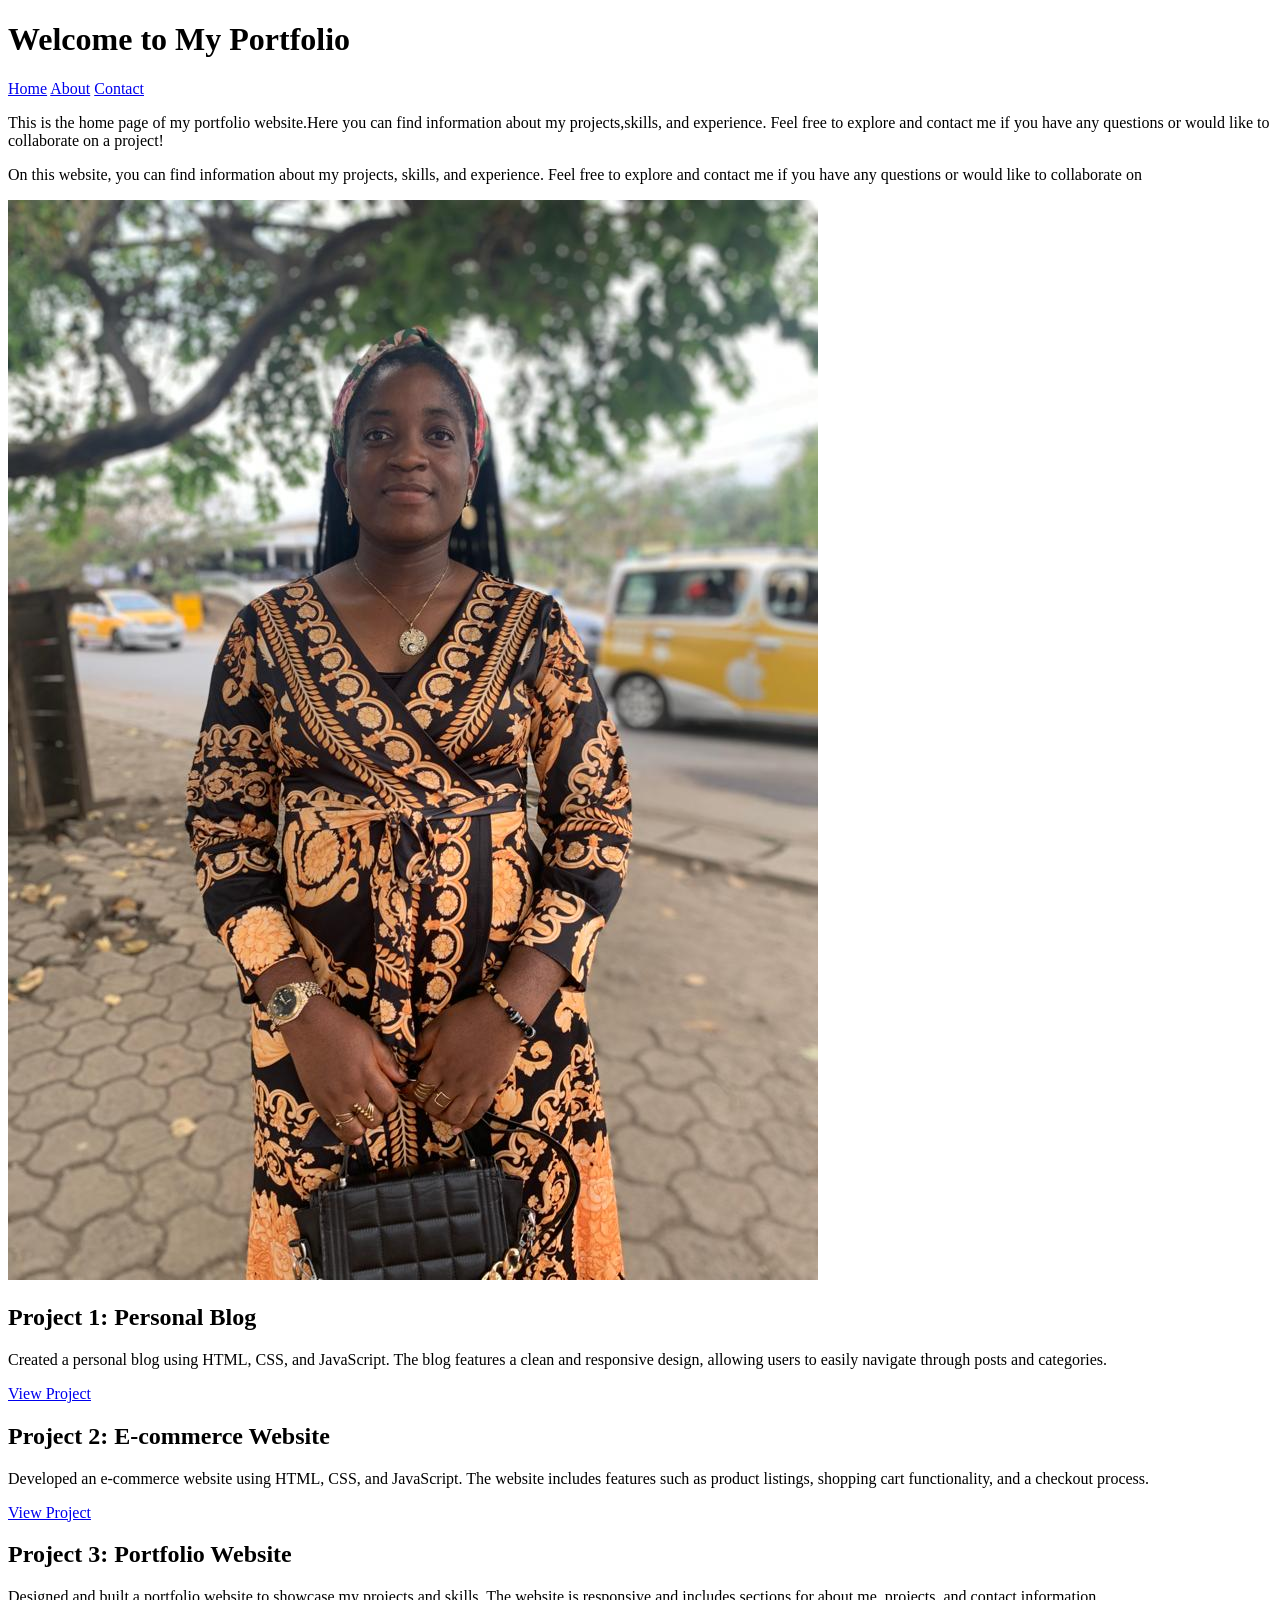
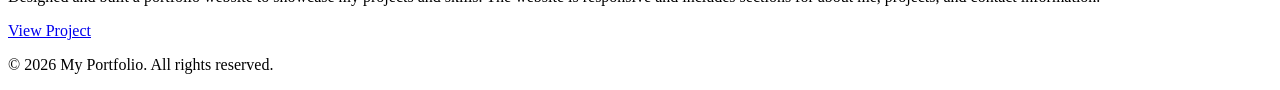
==== index.html @ 548a17ea "create index file to hold the home page describing my potfoile, about pagedetailing personal informa" ====
<!DOCTYPE html>
<html lang="en">
<head>
    <meta charset="UTF-8">
    <meta name="viewport" content="width=device-width, initial-scale=1.0">
    <title>Home Page</title>
</head>

<body>
    <header>
            <h1>Welcome to My Portfolio</h1>

        <nav>
            <a href="index.html">Home</a>
            <a href="about.html">About</a>
            <a href="contact.html">Contact</a>
    </nav>
    </header>
    <main>
        <p>This is the home page of my portfolio website.Here you can find information about my projects,skills, and experience.
        Feel free to explore and contact me if you have any questions or would like to collaborate on a project!</p>
        <p>On this website, you can find information about my projects, skills, and experience. Feel free to explore and contact me if you have any questions or would like to collaborate on
        </p>
    <img src="assets/image/lizzy.jpeg" alt="Picture of myself">
<section>
    <article>
        <h2>Project 1: Personal Blog</h2>
        <p>Created a personal blog using HTML, CSS, and JavaScript. The blog features a clean and responsive design, allowing users to easily navigate through posts and categories.</p>
        <a href="https://google.com">View Project</a>
    </article>
    <article>
        <h2>Project 2: E-commerce Website</h2>
        <p>Developed an e-commerce website using HTML, CSS, and JavaScript. The website includes features such as product listings, shopping cart functionality, and a checkout process.</p>
        <a href="https://google.com">View Project</a>
    </article>
    <article>
        <h2>Project 3: Portfolio Website</h2>
        <p>Designed and built a portfolio website to showcase my projects and skills. The website is responsive and includes sections for about me, projects, and contact information.</p>
        <a href="https://google.com">View Project</a>
    </article>
</section>
    </main>

    <footer>
    <p>&copy; 2026 My Portfolio. All rights reserved.</p>
</footer>
</body>

</html>
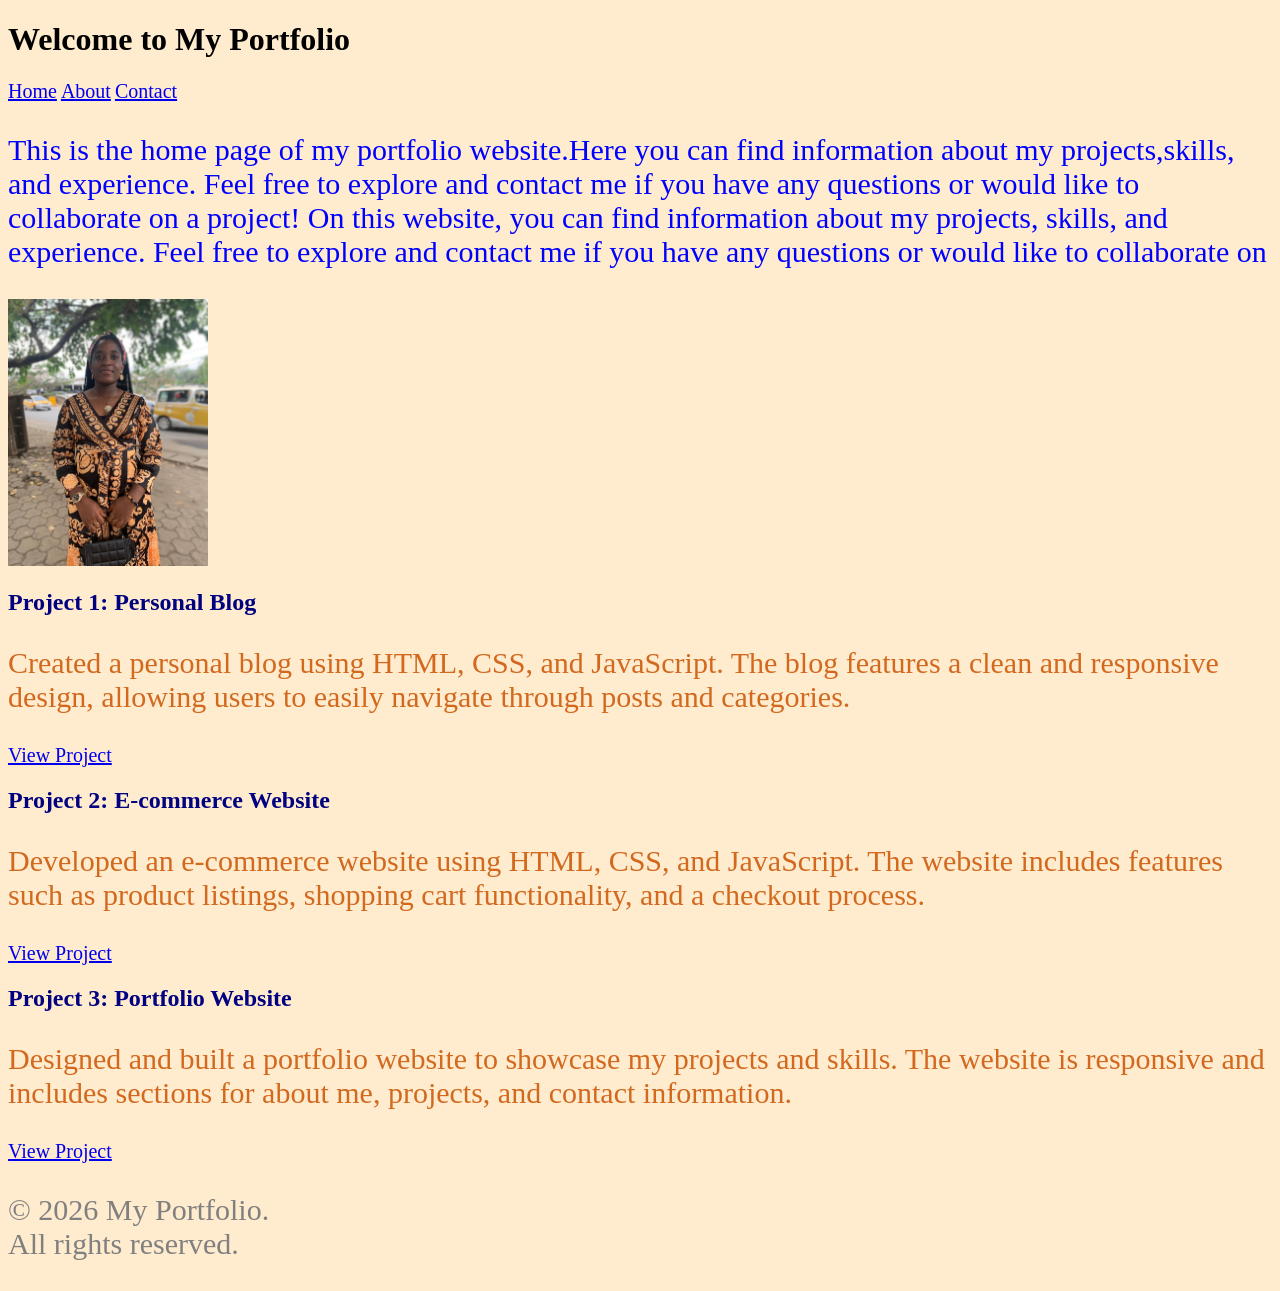
==== commit 99710802: "add css styling to my pages" ====
--- a/index.html
+++ b/index.html
@@ -4,6 +4,7 @@
     <meta charset="UTF-8">
     <meta name="viewport" content="width=device-width, initial-scale=1.0">
     <title>Home Page</title>
+    <link rel="stylesheet" href="assets/css/style.css">
 </head>
 
 <body>
@@ -17,9 +18,9 @@
     </nav>
     </header>
     <main>
-        <p>This is the home page of my portfolio website.Here you can find information about my projects,skills, and experience.
-        Feel free to explore and contact me if you have any questions or would like to collaborate on a project!</p>
-        <p>On this website, you can find information about my projects, skills, and experience. Feel free to explore and contact me if you have any questions or would like to collaborate on
+        <p class="caption">This is the home page of my portfolio website.Here you can find information about my projects,skills, and experience.
+        Feel free to explore and contact me if you have any questions or would like to collaborate on a project!
+        On this website, you can find information about my projects, skills, and experience. Feel free to explore and contact me if you have any questions or would like to collaborate on
         </p>
     <img src="assets/image/lizzy.jpeg" alt="Picture of myself">
 <section>
@@ -42,7 +43,7 @@
     </main>
 
     <footer>
-    <p>&copy; 2026 My Portfolio. All rights reserved.</p>
+    <p id="foot">&copy; 2026 My Portfolio. All rights reserved.</p>
 </footer>
 </body>
 
--- a/assets/css/style.css
+++ b/assets/css/style.css
@@ -0,0 +1,36 @@
+p {
+    font-size: 30px;
+    color: chocolate;
+}
+
+a {
+    font-size: 20px;
+}
+
+.caption{
+    color:blue;
+}
+
+#foot {
+    color: gray;
+    width: 300px;
+    }
+*{
+    background-color: blanchedalmond;
+}
+
+h2, h3{
+    color: rgb(0, 0, 128);
+}
+
+input {
+    border: 2px solid blue;
+    padding: 30px;
+    margin: 30px;
+    border-radius: 10px;
+    box-sizing: border-box;
+}
+img{
+    width: 200px;
+    
+}
